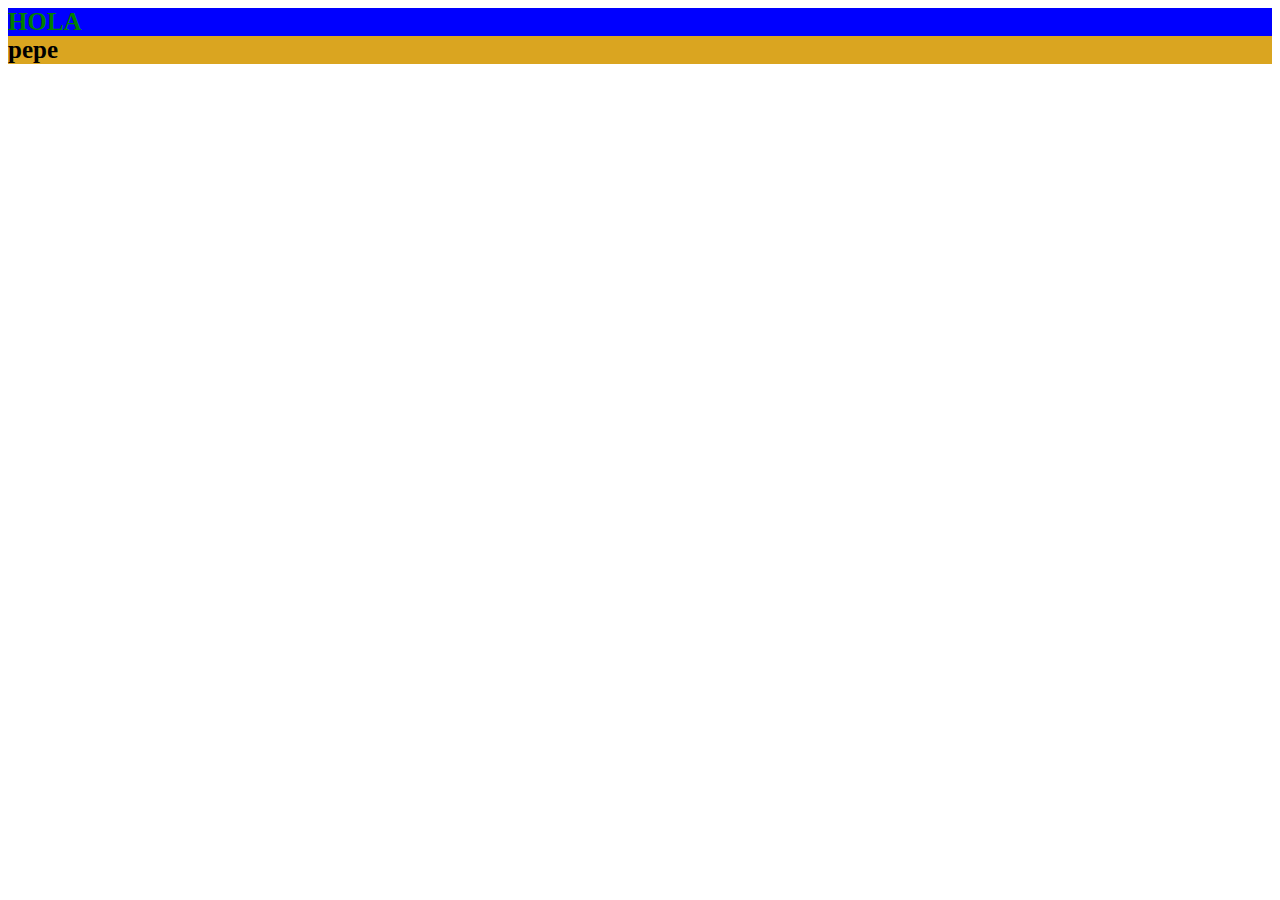
==== PRIMERO/ejecicio04.html @ d7b5188d "tarea tablas 4" ====
<!DOCTYPE html>
<html lang="en">
<head>
    <meta charset="UTF-8">
    <meta name="viewport" content="width=device-width, initial-scale=1.0">
    <meta http-equiv="X-UA-Compatible" content="ie=edge">
    <link rel="stylesheet" type="text/css" href="estilo04.css" > 
    <title>Ejercicio 04</title>
</head>
<body>
    <div style="color:green; border:black; background-color:blue; font-size: 25px; font-weight: bold;">HOLA</div>
    <div style="background-color: goldenrod; border:25px; font-size: 25px; font-weight: bold;">pepe</div>
</body>
</html>
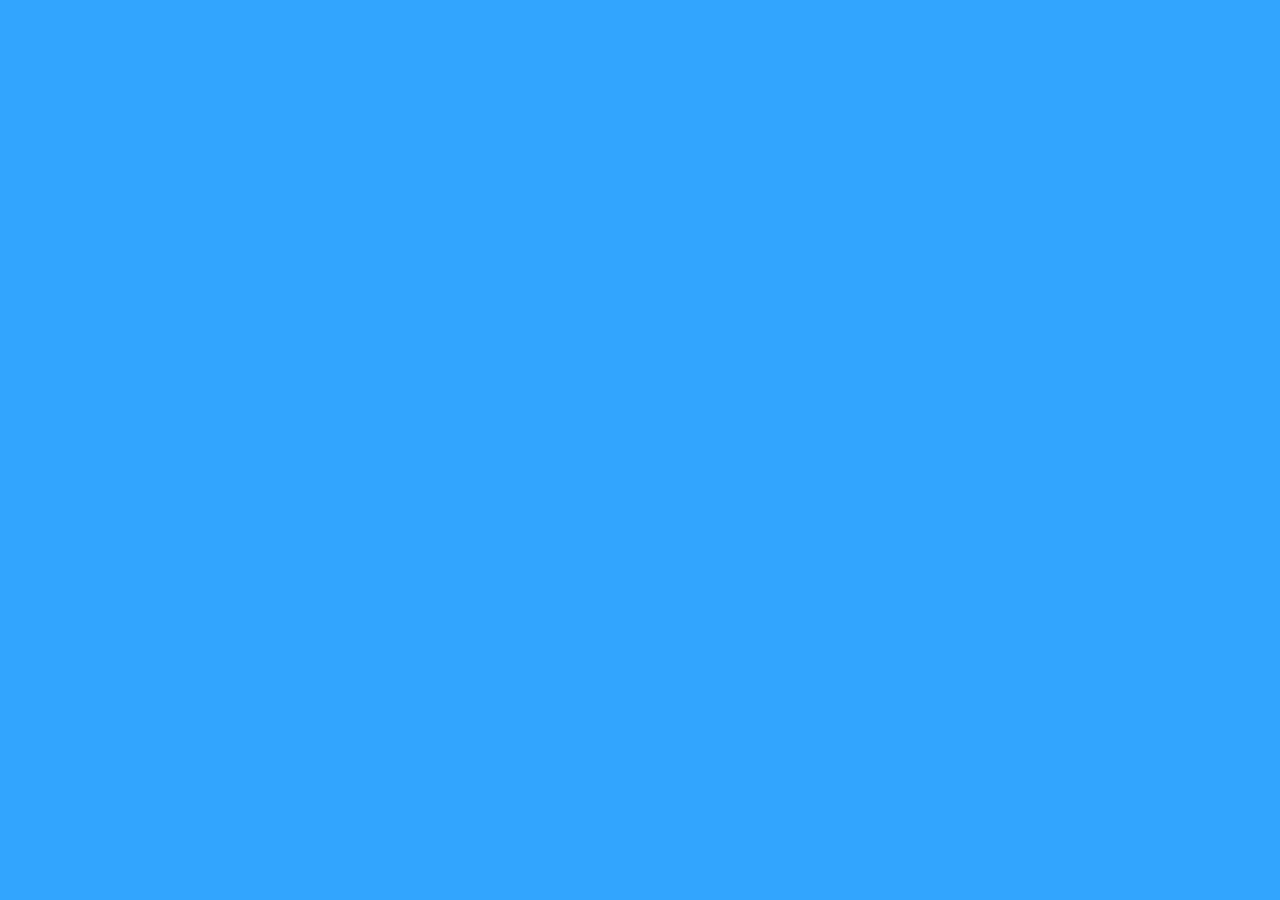
==== commit 8a92b321: "realizado el color del div" ====
--- a/PRIMERO/ejecicio04.html
+++ b/PRIMERO/ejecicio04.html
@@ -7,8 +7,7 @@
     <link rel="stylesheet" type="text/css" href="estilo04.css" > 
     <title>Ejercicio 04</title>
 </head>
-<body>
-    <div style="color:green; border:black; background-color:blue; font-size: 25px; font-weight: bold;">HOLA</div>
-    <div style="background-color: goldenrod; border:25px; font-size: 25px; font-weight: bold;">pepe</div>
+<body id="primero">
+
 </body>
 </html>--- a/PRIMERO/estilo04.css
+++ b/PRIMERO/estilo04.css
@@ -0,0 +1,3 @@
+#primero{ 
+background-color: rgb(51, 165, 255);
+}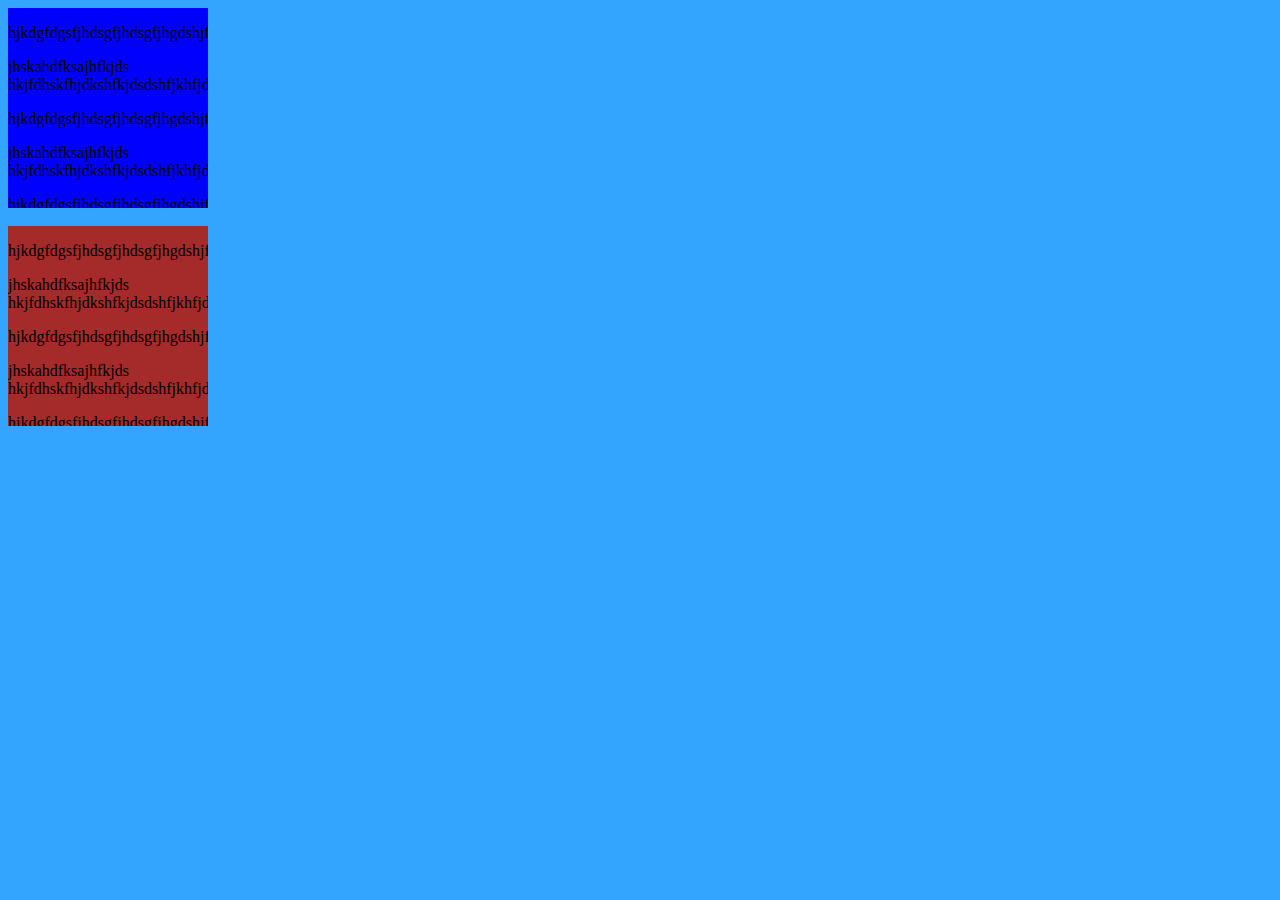
==== commit f7d9e069: "owerflow hechos" ====
--- a/PRIMERO/ejecicio04.html
+++ b/PRIMERO/ejecicio04.html
@@ -8,6 +8,27 @@
     <title>Ejercicio 04</title>
 </head>
 <body id="primero">
+<div id="PRIMER">
+    <p>hjkdgfdgsfjhdsgfjhdsgfjhgdshjfgdsjhfhdsgh</p>
+    <p>jhskahdfksajhfkjds hkjfdhskfhjdkshfkjdsdshfjkhfjdkshfdjkshfdj</p>
+    <p>hjkdgfdgsfjhdsgfjhdsgfjhgdshjfgdsjhfhdsgh</p>
+    <p>jhskahdfksajhfkjds hkjfdhskfhjdkshfkjdsdshfjkhfjdkshfdjkshfdj</p>
+    <p>hjkdgfdgsfjhdsgfjhdsgfjhgdshjfgdsjhfhdsgh</p>
+    <p>jhskahdfksajhfkjds hkjfdhskfhjdkshfkjdsdshfjkhfjdkshfdjkshfdj</p>
+    <p>hjkdgfdgsfjhdsgfjhdsgfjhgdshjfgdsjhfhdsgh</p>
+    <p>jhskahdfksajhfkjds hkjfdhskfhjdkshfkjdsdshfjkhfjdkshfdjkshfdj</p>
+</div>
+<br/>
+<div id="SEGUNDO">
+        <p>hjkdgfdgsfjhdsgfjhdsgfjhgdshjfgdsjhfhdsgh</p>
+        <p>jhskahdfksajhfkjds hkjfdhskfhjdkshfkjdsdshfjkhfjdkshfdjkshfdj</p>
+        <p>hjkdgfdgsfjhdsgfjhdsgfjhgdshjfgdsjhfhdsgh</p>
+    <p>jhskahdfksajhfkjds hkjfdhskfhjdkshfkjdsdshfjkhfjdkshfdjkshfdj</p>
+    <p>hjkdgfdgsfjhdsgfjhdsgfjhgdshjfgdsjhfhdsgh</p>
+    <p>jhskahdfksajhfkjds hkjfdhskfhjdkshfkjdsdshfjkhfjdkshfdjkshfdj</p>
+    <p>hjkdgfdgsfjhdsgfjhdsgfjhgdshjfgdsjhfhdsgh</p>
+    <p>jhskahdfksajhfkjds hkjfdhskfhjdkshfkjdsdshfjkhfjdkshfdjkshfdj</p>
 
+</div>
 </body>
 </html>--- a/PRIMERO/estilo04.css
+++ b/PRIMERO/estilo04.css
@@ -1,3 +1,20 @@
 #primero{ 
 background-color: rgb(51, 165, 255);
+}
+#PRIMER{
+background-color: blue;
+display: block;
+margin: left;
+width: 200px;
+height: 200px;
+overflow: scroll;
+}
+#SEGUNDO{
+    background-color: brown;
+    display: block;
+    margin: left;
+    width: 200px;
+    height: 200px;
+    overflow: scroll;
+
 }